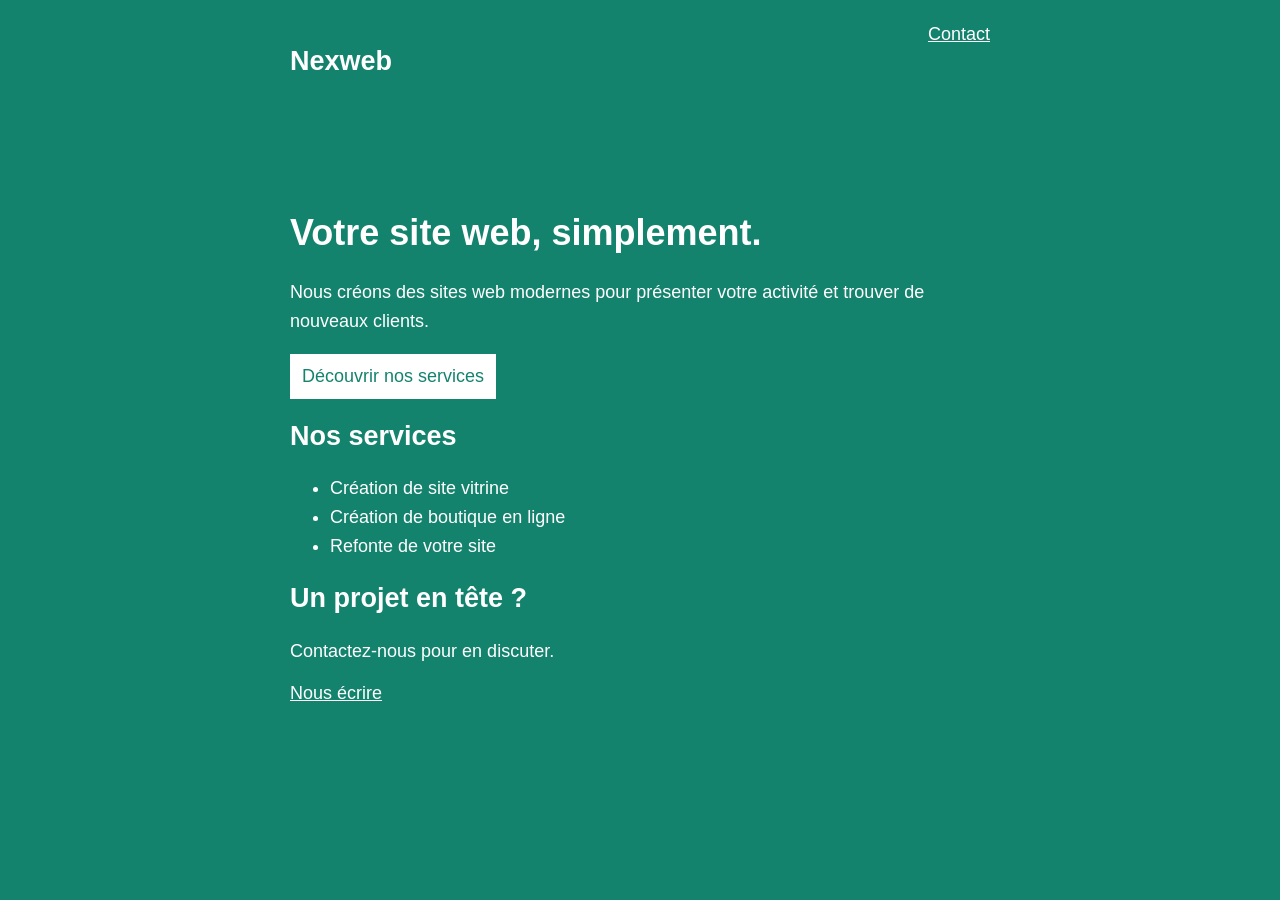
==== site web appel offre PPE/index.html @ 1973e393 "Premier commit" ====
<!doctype html>
<html lang="fr">
<head>
  <meta charset="utf-8">
  <meta name="viewport" content="width=device-width, initial-scale=1">
  <title>Nexweb — Création de sites web</title>
  <link rel="icon" href="http://www.w3.org/2000/svg" type="image/svg+xml">
  <link rel="stylesheet" href="style.css">
</head>
<body>
  <header>
    <h2>Nexweb</h2>
    <a href="#contact">Contact</a>
  </header>

  <main>
    <h1>Votre site web, simplement.</h1>
    <p>Nous créons des sites web modernes pour présenter votre activité et trouver de nouveaux clients.</p>
    <a class="bouton" href="#contact">Découvrir nos services</a>

    <h2>Nos services</h2>
    <ul>
      <li>Création de site vitrine</li>
      <li>Création de boutique en ligne</li>
      <li>Refonte de votre site</li>
    </ul>

    <h2 id="contact">Un projet en tête ?</h2>
    <p>Contactez-nous pour en discuter.</p>
    <a href="mailto:votre-adresse@email.fr">Nous écrire</a>
  </main>
</body>
</html>
---- site web appel offre PPE/style.css ----
body {
  margin: 0;
  background: #14836e;
  color: white;
  font: 18px Arial, sans-serif;
}

header, main {
  max-width: 700px;
  margin: auto;
  padding: 24px;
}

header {
  display: flex;
  justify-content: space-between;
}

main {
  margin-top: 40px;
}

h1 { color: white; }
p, li { line-height: 1.6; }
a { color: white; }
.bouton { display: inline-block; padding: 12px; background: white; color: #14836e; text-decoration: none; }
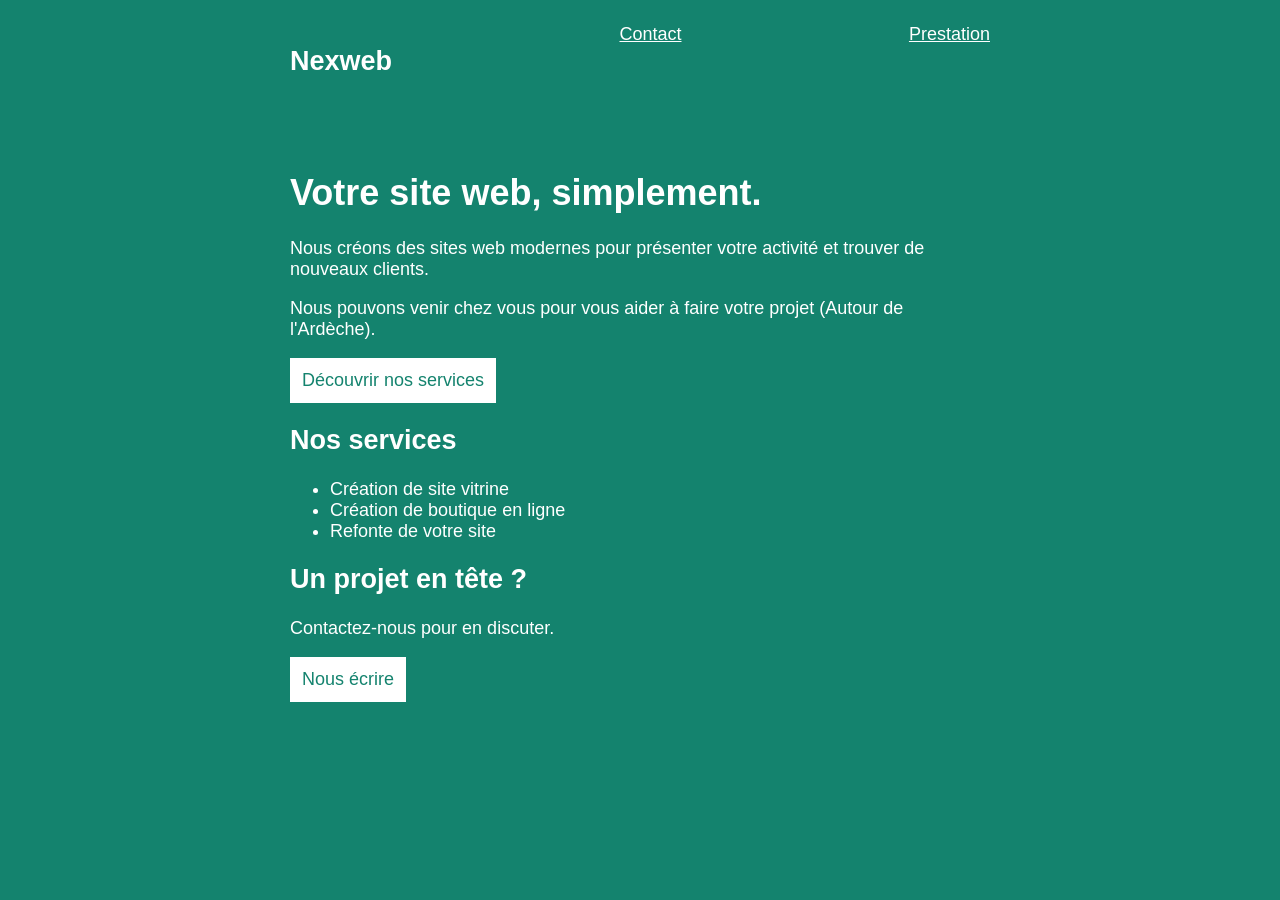
==== commit d53fc6b3: "page contact" ====
--- a/site web appel offre PPE/index.html
+++ b/site web appel offre PPE/index.html
@@ -10,13 +10,16 @@
 <body>
   <header>
     <h2>Nexweb</h2>
-    <a href="#contact">Contact</a>
+    <a href="contact.html">Contact</a>
+    <a href="prestation.html">Prestation</a>
   </header>
 
   <main>
     <h1>Votre site web, simplement.</h1>
     <p>Nous créons des sites web modernes pour présenter votre activité et trouver de nouveaux clients.</p>
+    <p>Nous pouvons venir chez vous pour vous aider à faire votre projet (Autour de l'Ardèche).</p>
     <a class="bouton" href="#contact">Découvrir nos services</a>
+
 
     <h2>Nos services</h2>
     <ul>
@@ -27,7 +30,7 @@
 
     <h2 id="contact">Un projet en tête ?</h2>
     <p>Contactez-nous pour en discuter.</p>
-    <a href="mailto:votre-adresse@email.fr">Nous écrire</a>
+    <a href="contact.html" class="bouton">Nous écrire</a>
   </main>
 </body>
 </html>
--- a/site web appel offre PPE/style.css
+++ b/site web appel offre PPE/style.css
@@ -16,11 +16,26 @@
   justify-content: space-between;
 }
 
-main {
-  margin-top: 40px;
+a { color: white; }
+
+.bouton {
+  display: inline-block;
+  width: auto;
+  padding: 12px;
+  background: white;
+  color: #14836e;
+  text-decoration: none;
 }
 
-h1 { color: white; }
-p, li { line-height: 1.6; }
-a { color: white; }
-.bouton { display: inline-block; padding: 12px; background: white; color: #14836e; text-decoration: none; }
+label {
+  display: block;
+  margin-top: 16px;
+}
+
+input, textarea, button {
+  box-sizing: border-box;
+  width: 100%;
+  padding: 10px;
+  margin-top: 6px;
+  font: inherit;
+}
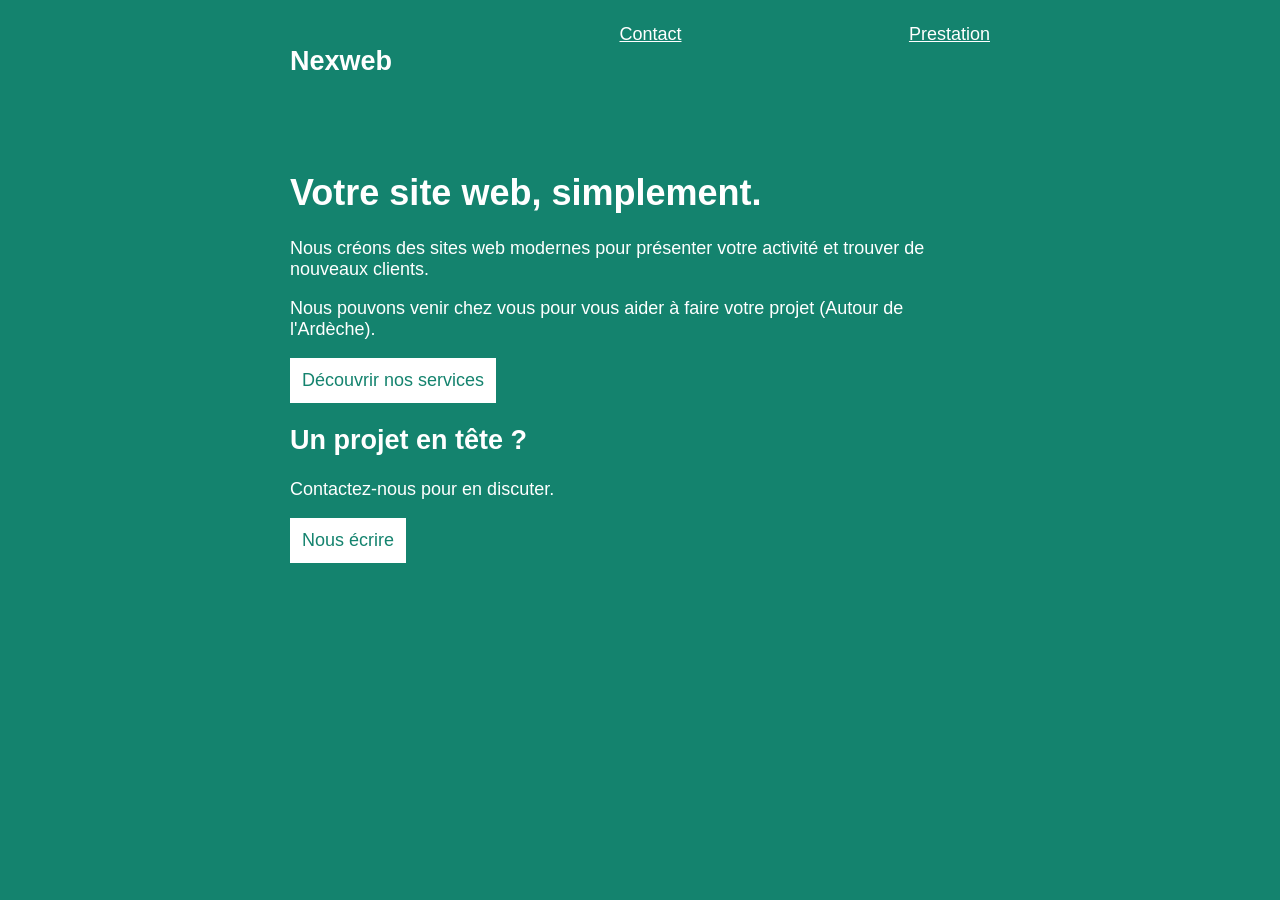
==== commit 0fbac877: "modification index" ====
--- a/site web appel offre PPE/index.html
+++ b/site web appel offre PPE/index.html
@@ -4,7 +4,7 @@
   <meta charset="utf-8">
   <meta name="viewport" content="width=device-width, initial-scale=1">
   <title>Nexweb — Création de sites web</title>
-  <link rel="icon" href="http://www.w3.org/2000/svg" type="image/svg+xml">
+  <link rel="icon" href="downloads/nexweb-logo.png" type="image/png+xml">
   <link rel="stylesheet" href="style.css">
 </head>
 <body>
@@ -18,15 +18,7 @@
     <h1>Votre site web, simplement.</h1>
     <p>Nous créons des sites web modernes pour présenter votre activité et trouver de nouveaux clients.</p>
     <p>Nous pouvons venir chez vous pour vous aider à faire votre projet (Autour de l'Ardèche).</p>
-    <a class="bouton" href="#contact">Découvrir nos services</a>
-
-
-    <h2>Nos services</h2>
-    <ul>
-      <li>Création de site vitrine</li>
-      <li>Création de boutique en ligne</li>
-      <li>Refonte de votre site</li>
-    </ul>
+    <a class="bouton" href="prestation.html">Découvrir nos services</a>
 
     <h2 id="contact">Un projet en tête ?</h2>
     <p>Contactez-nous pour en discuter.</p>
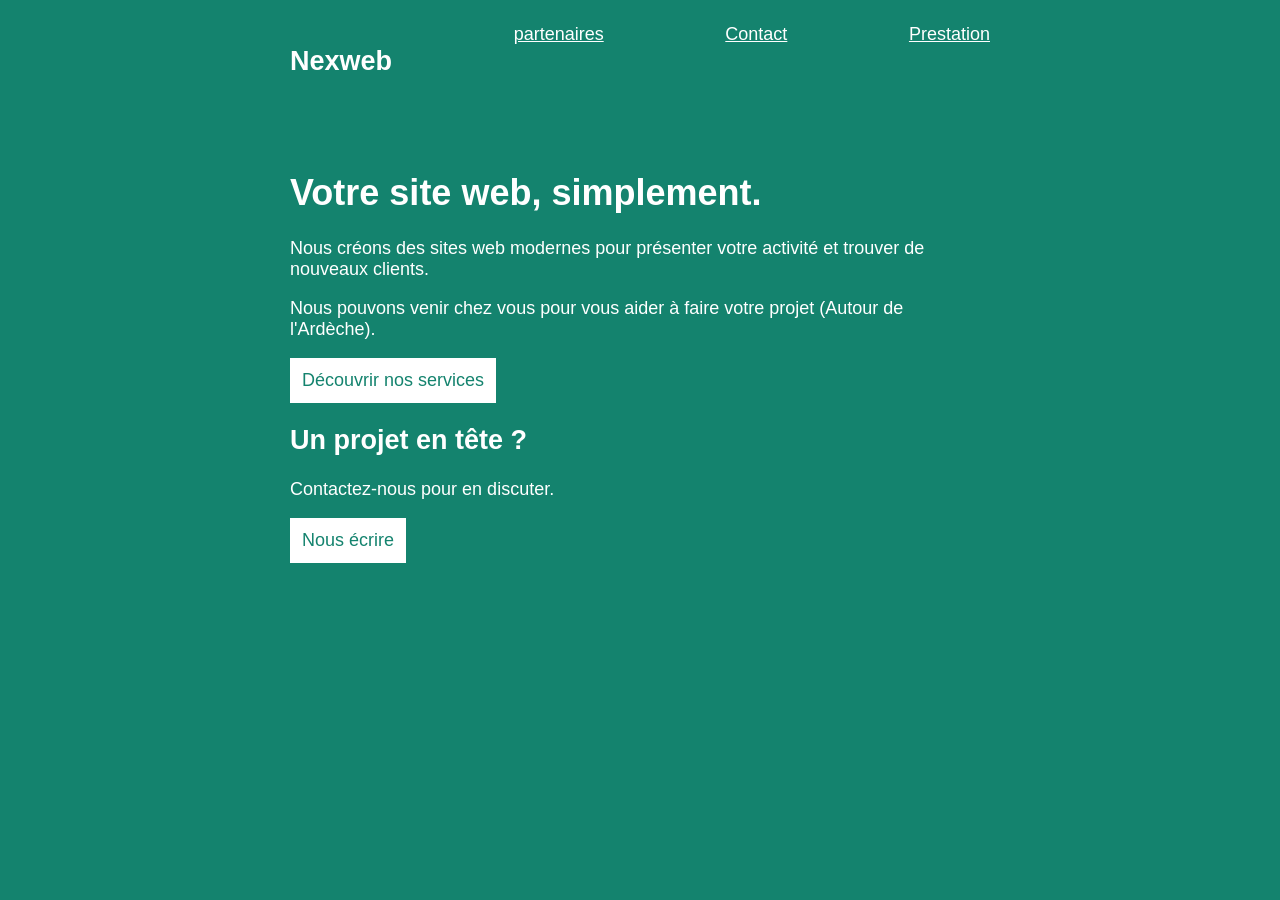
==== commit 33057be6: "modif index ajout lien partenaire" ====
--- a/site web appel offre PPE/index.html
+++ b/site web appel offre PPE/index.html
@@ -10,6 +10,7 @@
 <body>
   <header>
     <h2>Nexweb</h2>
+    <a href="partenaire.html">partenaires</a>
     <a href="contact.html">Contact</a>
     <a href="prestation.html">Prestation</a>
   </header>
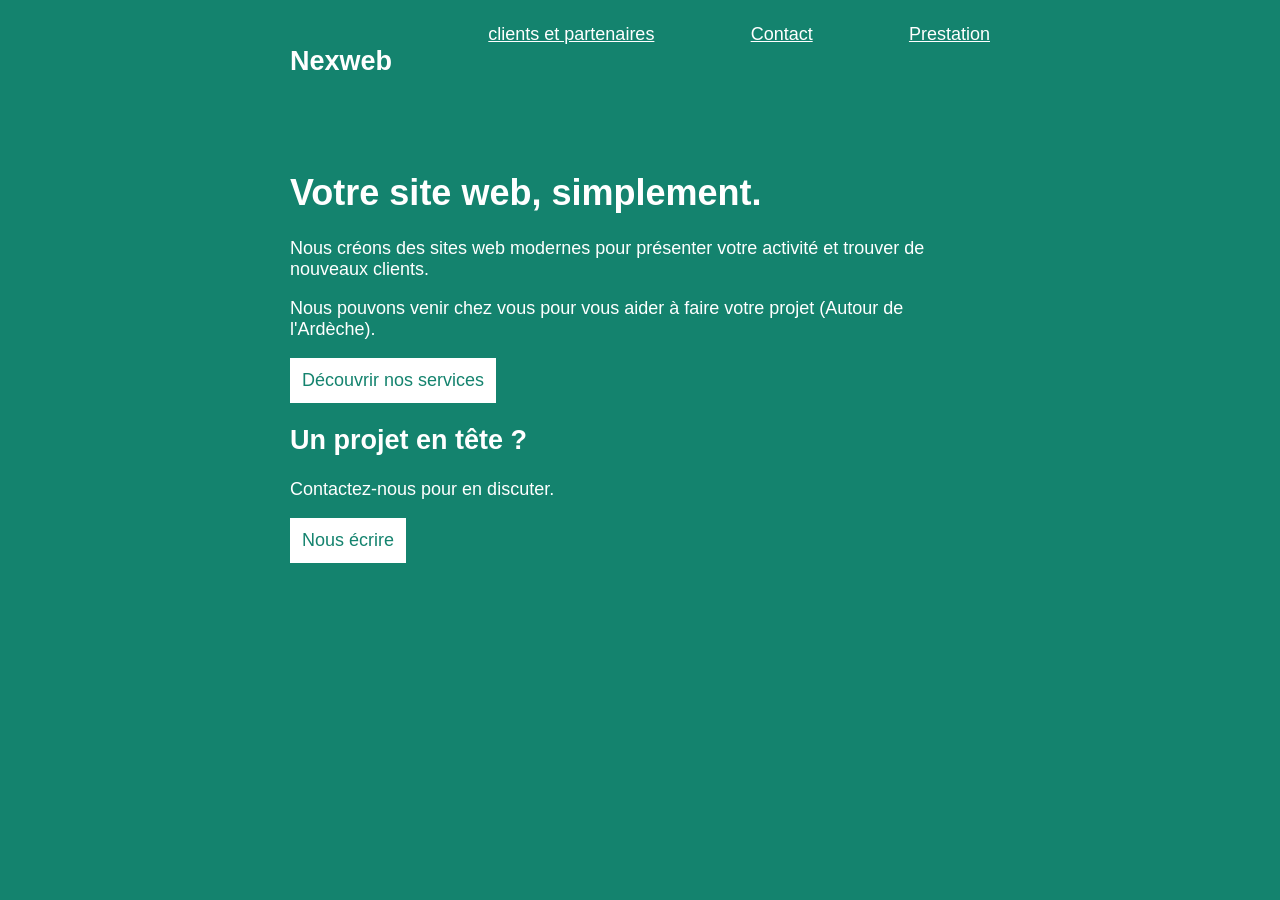
==== commit 5ea6831a: "modification nom fichier" ====
--- a/site web appel offre PPE/index.html
+++ b/site web appel offre PPE/index.html
@@ -10,7 +10,7 @@
 <body>
   <header>
     <h2>Nexweb</h2>
-    <a href="partenaire.html">partenaires</a>
+    <a href="client et partenaire.html">clients et partenaires</a>
     <a href="contact.html">Contact</a>
     <a href="prestation.html">Prestation</a>
   </header>
